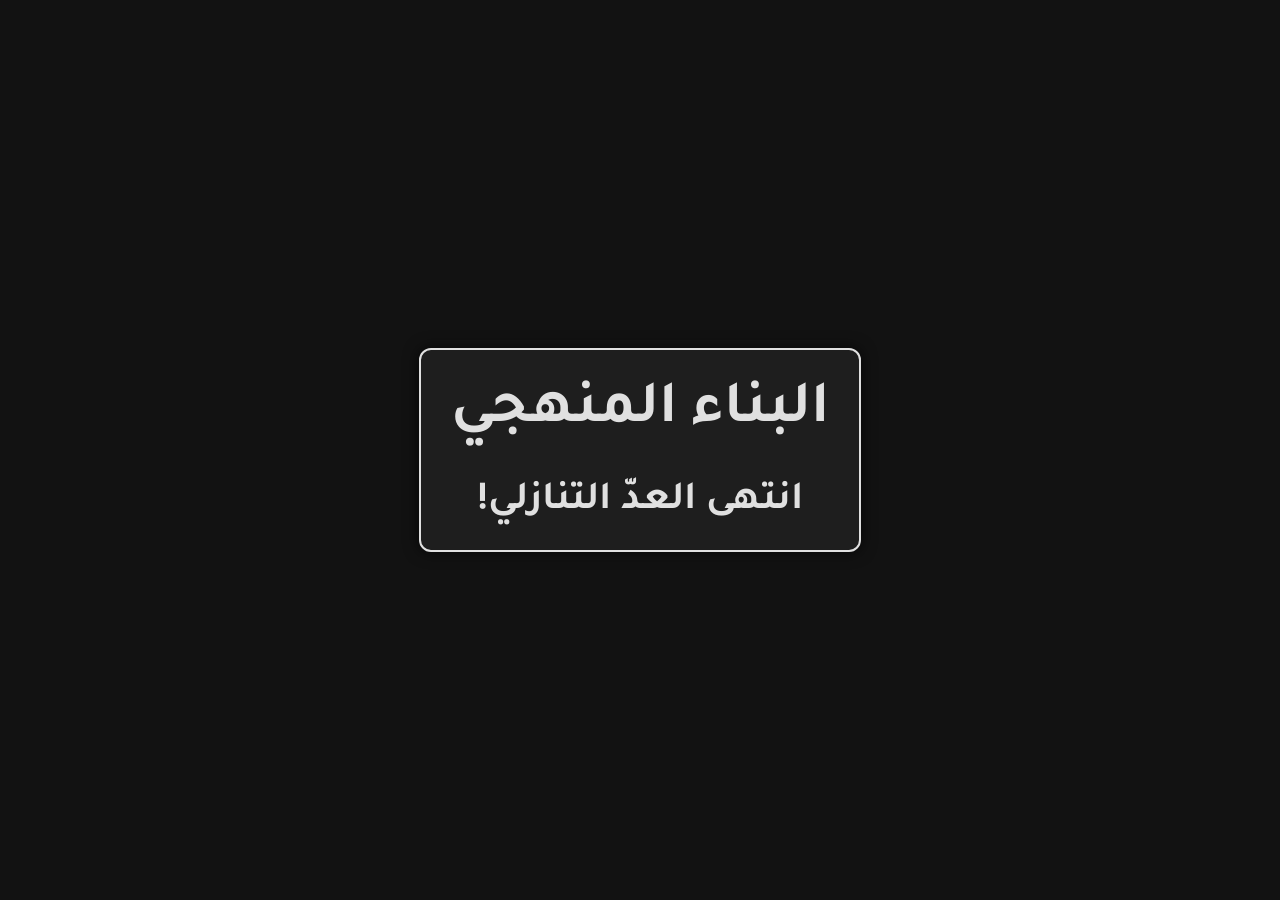
==== benaa/index.html @ 8b08ce8c "add benaa page" ====
<!DOCTYPE html>
<html lang="ar" dir="rtl">
  <head>
    <meta charset="UTF-8" />
    <meta name="viewport" content="width=device-width, initial-scale=1" />
    <title>العدّ التنازلي للامتحان</title>
    <link
      href="https://fonts.googleapis.com/css2?family=Tajawal:wght@400;700&display=swap"
      rel="stylesheet"
    />
    <style>
      body {
        margin: 0;
        padding: 0;
        background-color: #121212;
        font-family: "Tajawal", sans-serif;
        color: #e0e0e0;
        height: 100vh;
      }

      .countdown {
        h1 {
          font-size: 1.5em;
          margin-bottom: 20px;
          margin-top: 0px;
        }

        max-width: 95vw;
        min-width: max-content;
        position: absolute;
        top: 50%;
        left: 50%;
        transform: translate(-50%, -50%);
        text-align: center;
        background-color: #1e1e1e;
        border: 2px solid #e0e0e0;
        border-radius: 12px;
        padding: 20px 30px;
        font-size: 2.5rem;
        font-weight: 700;
        line-height: 1.4;
        box-shadow: 0 0 15px rgba(0, 0, 0, 0.7);
      }
    </style>
  </head>
  <body>
    <div class="countdown">
      <h1>البناء المنهجي</h1>
      <span id="countdown">جاري التحميل...</span>
    </div>

    <script>
      (function () {
        const countdownEl = document.getElementById("countdown");
        // تاريخ الامتحان: 11 يونيو 2025 منتصف الليل
        const targetDate = new Date(2025, 5, 11, 0, 0, 0);

        function updateCountdown() {
          const now = new Date();
          const diff = targetDate - now;

          if (diff <= 0) {
            countdownEl.textContent = "انتهى العدّ التنازلي!";
            clearInterval(interval);
            return;
          }

          const days = Math.floor(diff / (1000 * 60 * 60 * 24));
          const hours = Math.floor(
            (diff % (1000 * 60 * 60 * 24)) / (1000 * 60 * 60)
          );
          const minutes = Math.floor((diff % (1000 * 60 * 60)) / (1000 * 60));
          const seconds = Math.floor((diff % (1000 * 60)) / 1000);

          countdownEl.textContent =
            days +
            " أيام، " +
            hours +
            " ساعات، " +
            minutes +
            " دقائق، " +
            seconds +
            " ثواني";
        }

        updateCountdown();
        const interval = setInterval(updateCountdown, 1000);
      })();
    </script>
  </body>
</html>
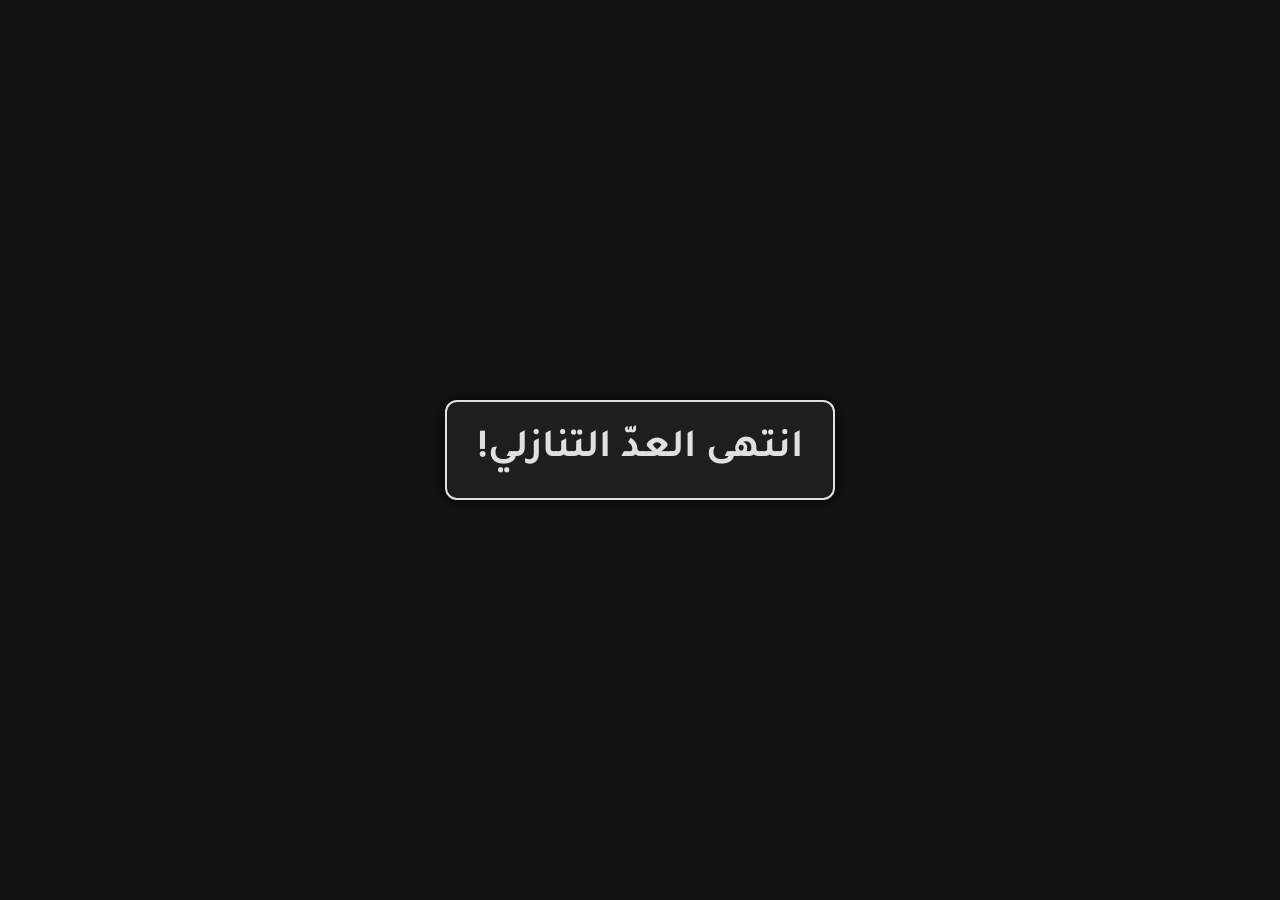
==== commit 035c4db3: "remove title" ====
--- a/benaa/index.html
+++ b/benaa/index.html
@@ -45,7 +45,6 @@
   </head>
   <body>
     <div class="countdown">
-      <h1>البناء المنهجي</h1>
       <span id="countdown">جاري التحميل...</span>
     </div>
 
